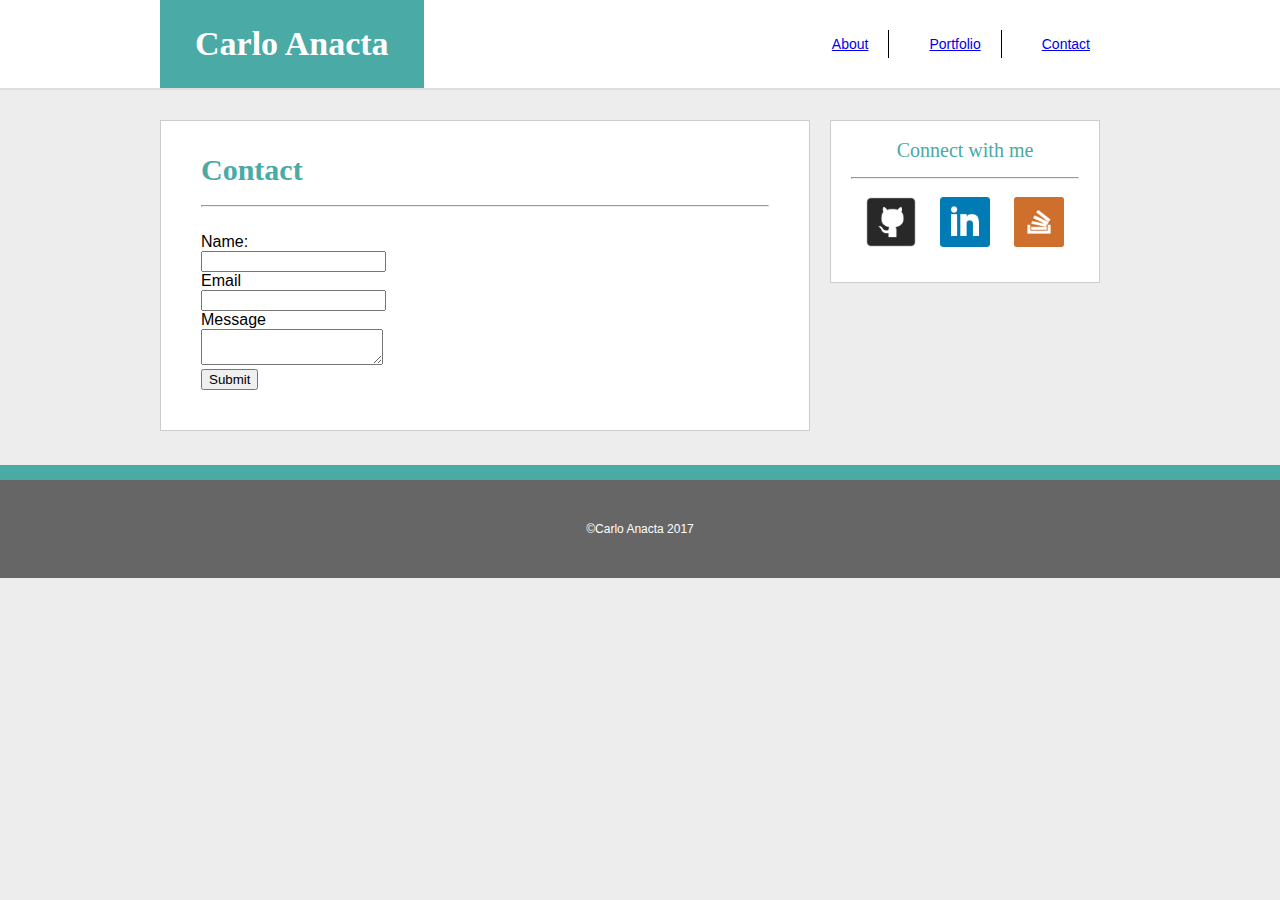
==== contact.html @ a94dd2da "Added Images & Edited index.html portfolio.html & contact.html" ====
<!DOCTYPE html>
<html>
<title>Home Page</title>
<head>
	<link rel="stylesheet" type="text/css" href="assets/reset.css">
	<link rel="stylesheet" type="text/css" href="assets/style.css">
</head>

<body>
  <!-- Header & Navigation -->
  <div class="navwrapper">
	<div class="container clearfix">
	  <header><h1>Carlo Anacta</h1></header>
	    <nav>
		 <ul>
		   <li class="index"><a href="index.html">About</a></li>
		   <li class="portfolio"><a href="portfolio.html">Portfolio</a></li>
		   <li class="contact"><a href="contact.html">Contact</a></li>
		 </ul>
		</nav>
	</div>
  </div>
  <!-- End Header & Navigation -->

  <!-- Main Content -->
  <div class="wrapper">
		
	<div class="container">
	  <section>
	    <h2>Contact</h2>
			
		<br>
		<hr>
		<br>

	  <form>
	    <fieldset>
	      <label class="label1" for="name">Name:</label>
	      <br>
	      <input name="name"/>
	      <br>
	      <label for="email">Email</label>
	      <br>
	      <input name="email"/>
	      <br>
	      <label for="message">Message</label>
	      <br>
	      <textarea name="message"></textarea>
	    </fieldset>
	    <input class="button" type="submit" value="Submit"/>

	  </section>

	  <aside>
	    <h3>Connect with me</h3>
	      <hr>
		  <ul>
		    <li><a href="https://github.com/carlollol" target="blank"><img src="assets/images/github_logo.png" alt="github logo" width="50px" height="50px"></a></li>
		    <li><a href="https://www.linkedin.com/in/carloanacta" target="blank"><img src="assets/images/linkedin_logo.png" alt="linkedin logo" width="50px" height="50px"></a></li>
		    <li><a href="http://stackoverflow.com/users/7423216/carlollol" target="blank"><img src="assets/images/stack_logo.png" alt="stackoverflow logo" width="50px" height="50px"></a></li>
		  </ul>
	  </aside>
	</div>
  </div>
  <!-- End Main Content -->
	
  <!-- Footer -->	
  <footer class="clear">
		&copy;Carlo Anacta 2017
  </footer>
  <!-- End Footer -->

</body>
</html>
---- assets/style.css ----
* {
	box-sizing: border-box;
}

.clearfix:after {
	visibility: hidden;
	display: block;
	font-size: 0;
	content: " ";
	clear: both;
	height: 0;
	}
* html .clearfix             { zoom: 1; } /* IE6 */
*:first-child+html .clearfix { zoom: 1; } /* IE7 */

body {
	background: #ededed;
	font-family: 'Arial', 'Helvetica Neue', Helvetica, sans-serif;
	line-height: 18px;
}

.navwrapper {
	background: #ffffff;
	border-bottom: 2px solid #dddddd;
}

.container {
	width: 960px;
	height: 100%;
	margin: 0 auto;
	position: relative;
	font-family: 'Georgia', Times, Times New Roman, serif;
}

.wrapper {
	background-image: url(http://www.thegraphicmac.com/wp-content/uploads/ps_subtle-patterns.jpg);
	display: inline-block;
	width: 100%;
}

#nav {
	position: fixed;
	background: #ffffff;
	width: 100%;
	height: 100px;
	overflow: visible;
}

header {
	display: inline-block;
	float: left;
	font-size: 28px;
	background: #4aaaa5;
	padding: 35px;
	margin: 0 0 0 0px;
}

h1 {
	color: #ffffff;
	font-size: 34px;
	font-weight: 600;
}

h2 {
	color: #4aaaa5;
	font-size: 30px;
	font-weight: 600;
}

h3 {
	color: #4aaaa5;
	font-size: 20px;
	font-weight: 500;
}

p {
	font-family: 'Arial', 'Helvetica Neue', Helvetica, sans-serif;
	line-height: 20px;;
}

nav ul {
	position: absolute;
	right: 0;
}


nav ul li{
	display: inline-block;
	float: left;
	font-size: 14px;
	margin: 10px;
	padding: 20px;
	font-family: 'Arial', 'Helvetica Neue', Helvetica, sans-serif;
}

.index {
	border-right: 1px solid #000000;
	padding-top: 5px;
    padding-bottom: 5px;
    margin-top: 30px;
}

.portfolio {
	border-right: 1px solid #000000;
	padding-top: 5px;
    padding-bottom: 5px;
    margin-top: 30px;
}

.contact {
	padding-top: 5px;
    padding-bottom: 5px;
    margin-top: 30px;
}

section {
	display: inline-block;
	float: left;
	width: 650px;
	margin-top: 30px;
	margin-right: 20px;
	margin-bottom: 40px;
	padding: 40px;
	background: #ffffff;
	border: 1px solid #cccccc;
}

section img {
	display: inline-block;
	margin-bottom: 30px;
}

.box1 {
	float: left;
    width: 267px;
    margin-right: 30px;
    position: relative;
}

.box2 {
	float: left;
    width: 267px;
    position: relative;
}

.box1 img{
	width: 100%;
	height: auto;
}

.box2 img{
	width: 100%;
	height: auto;
}

section h4 {
	background: #4aaaa5;
    color: #ffffff;
    font-size: 18px;
    padding: 20px 0;
    width: 100%;
    text-align: center;
    margin: 0;
    position: absolute;
    top: 135px;
}

form {
	font-family: 'Arial', 'Helvetica Neue', Helvetica, sans-serif;
}

article img {
	display: block;
	width: "200px";
	height: "200px";
	float: left;
	margin-right: 15px;
}

aside {
	display: inline-block;
	float: left;
	width: 270px;
	margin-top: 30px;
	padding: 20px;
	background: #ffffff;
	border: 1px solid #cccccc;
	text-align: center;
}

aside h3 {
	padding-bottom: 10px;
}

aside ul li{
	display: inline-block;
	font-size: 14px;
	margin: 10px;
	text-align: center;
}

.clear {
	clear: both;
	background: #666666;
	width: 100%;
	padding: 40px;
	border-top: solid #4aaaa5 15px;
}

footer {
	font-size: 12px;
	text-align: center;
	color: #ffffff;
	margin-top: -10px;
}
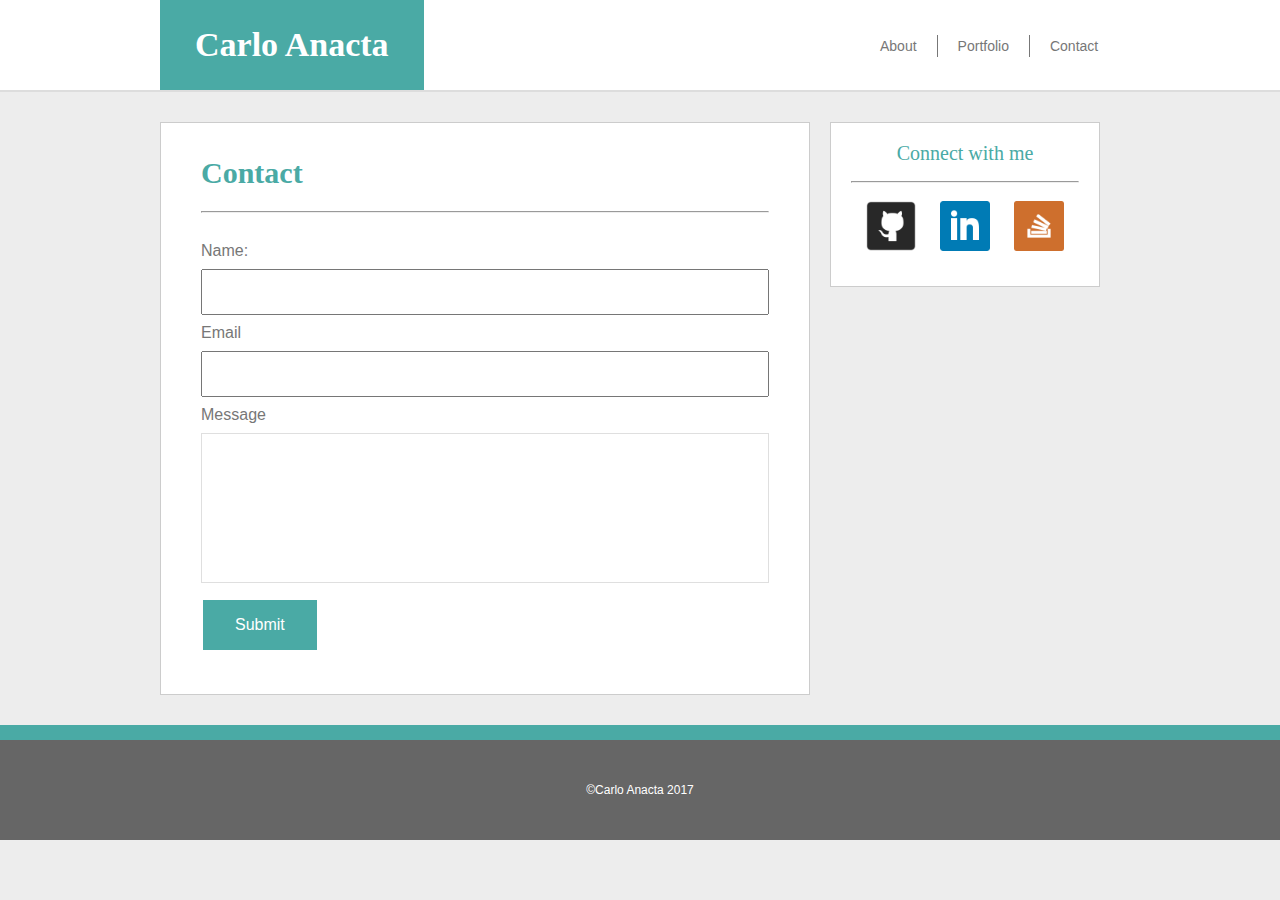
==== commit ac7bf3dc: "Work Complete" ====
--- a/contact.html
+++ b/contact.html
@@ -35,19 +35,21 @@
 
 	  <form>
 	    <fieldset>
-	      <label class="label1" for="name">Name:</label>
+	      <label for="name">Name:</label>
 	      <br>
-	      <input name="name"/>
+	      <input name="text"/>
 	      <br>
 	      <label for="email">Email</label>
 	      <br>
-	      <input name="email"/>
+	      <input name="text"/>
 	      <br>
-	      <label for="message">Message</label>
+	      <label for="name">Message</label>
 	      <br>
 	      <textarea name="message"></textarea>
+	      <br>
 	    </fieldset>
-	    <input class="button" type="submit" value="Submit"/>
+	    <input type="button" value="Submit"/>
+	  </form>  
 
 	  </section>
 
--- a/assets/style.css
+++ b/assets/style.css
@@ -15,8 +15,10 @@
 
 body {
 	background: #ededed;
+	color: #777777;
 	font-family: 'Arial', 'Helvetica Neue', Helvetica, sans-serif;
-	line-height: 18px;
+	font-size: 16px;
+	line-height: 20px;
 }
 
 .navwrapper {
@@ -29,18 +31,17 @@
 	height: 100%;
 	margin: 0 auto;
 	position: relative;
-	font-family: 'Georgia', Times, Times New Roman, serif;
 }
 
 .wrapper {
 	background-image: url(http://www.thegraphicmac.com/wp-content/uploads/ps_subtle-patterns.jpg);
 	display: inline-block;
 	width: 100%;
-}
-
-#nav {
+	vertical-align: middle;
+}
+
+.nav {
 	position: fixed;
-	background: #ffffff;
 	width: 100%;
 	height: 100px;
 	overflow: visible;
@@ -59,58 +60,69 @@
 	color: #ffffff;
 	font-size: 34px;
 	font-weight: 600;
+	font-family: 'Georgia', Times, Times New Roman, serif;
 }
 
 h2 {
 	color: #4aaaa5;
 	font-size: 30px;
 	font-weight: 600;
+	font-family: 'Georgia', Times, Times New Roman, serif;
 }
 
 h3 {
 	color: #4aaaa5;
 	font-size: 20px;
 	font-weight: 500;
-}
-
-p {
-	font-family: 'Arial', 'Helvetica Neue', Helvetica, sans-serif;
-	line-height: 20px;;
-}
-
-nav ul {
+	font-family: 'Georgia', Times, Times New Roman, serif;
+}
+
+nav {
 	position: absolute;
-	right: 0;
-}
-
+	left: 700px;
+	width: 100%;
+}
 
 nav ul li{
 	display: inline-block;
 	float: left;
 	font-size: 14px;
-	margin: 10px;
+	margin: 0px;
 	padding: 20px;
 	font-family: 'Arial', 'Helvetica Neue', Helvetica, sans-serif;
 }
 
+nav ul li a:hover {
+	color: #4aaaa5;
+}
+
+nav ul li a:link {
+	color: #777777;
+	text-decoration: none;
+}
+
+a:visited {
+	color: #777777;
+}
+
 .index {
-	border-right: 1px solid #000000;
-	padding-top: 5px;
-    padding-bottom: 5px;
-    margin-top: 30px;
+	border-right: 1px solid #777777;
+	padding-top: 1px;
+    padding-bottom: 1px;
+    margin-top: 35px;
 }
 
 .portfolio {
-	border-right: 1px solid #000000;
-	padding-top: 5px;
-    padding-bottom: 5px;
-    margin-top: 30px;
+	border-right: 1px solid #777777;
+	padding-top: 1px;
+    padding-bottom: 1px;
+    margin-top: 35px;
 }
 
 .contact {
-	padding-top: 5px;
-    padding-bottom: 5px;
-    margin-top: 30px;
+	padding-top: 1px;
+    padding-bottom: 1px;
+    margin-top: 35px;
 }
 
 section {
@@ -125,9 +137,43 @@
 	border: 1px solid #cccccc;
 }
 
+section img:hover {
+	opacity: .5;
+}
+
 section img {
 	display: inline-block;
 	margin-bottom: 30px;
+}
+
+input[name=text] {
+	font-size: 16px;
+    width: 100%;
+    padding: 12px 20px;
+    margin: 8px 0;
+    box-sizing: border-box;
+ }
+
+textarea {
+	font-size: 16px;
+    width: 100%;
+    height: 150px;
+    padding: 12px 20px;
+    margin: 8px 0;
+    box-sizing: border-box;
+    border-color: #dfdfdf;
+    resize: none;
+}
+
+input[type=button] {
+    background-color: #4aaaa5;
+    font-size: 16px;
+    border: none;
+    color: white;
+    padding: 16px 32px;
+    text-decoration: none;
+    margin: 4px 2px;
+    cursor: pointer;
 }
 
 .box1 {
@@ -171,8 +217,6 @@
 
 article img {
 	display: block;
-	width: "200px";
-	height: "200px";
 	float: left;
 	margin-right: 15px;
 }
